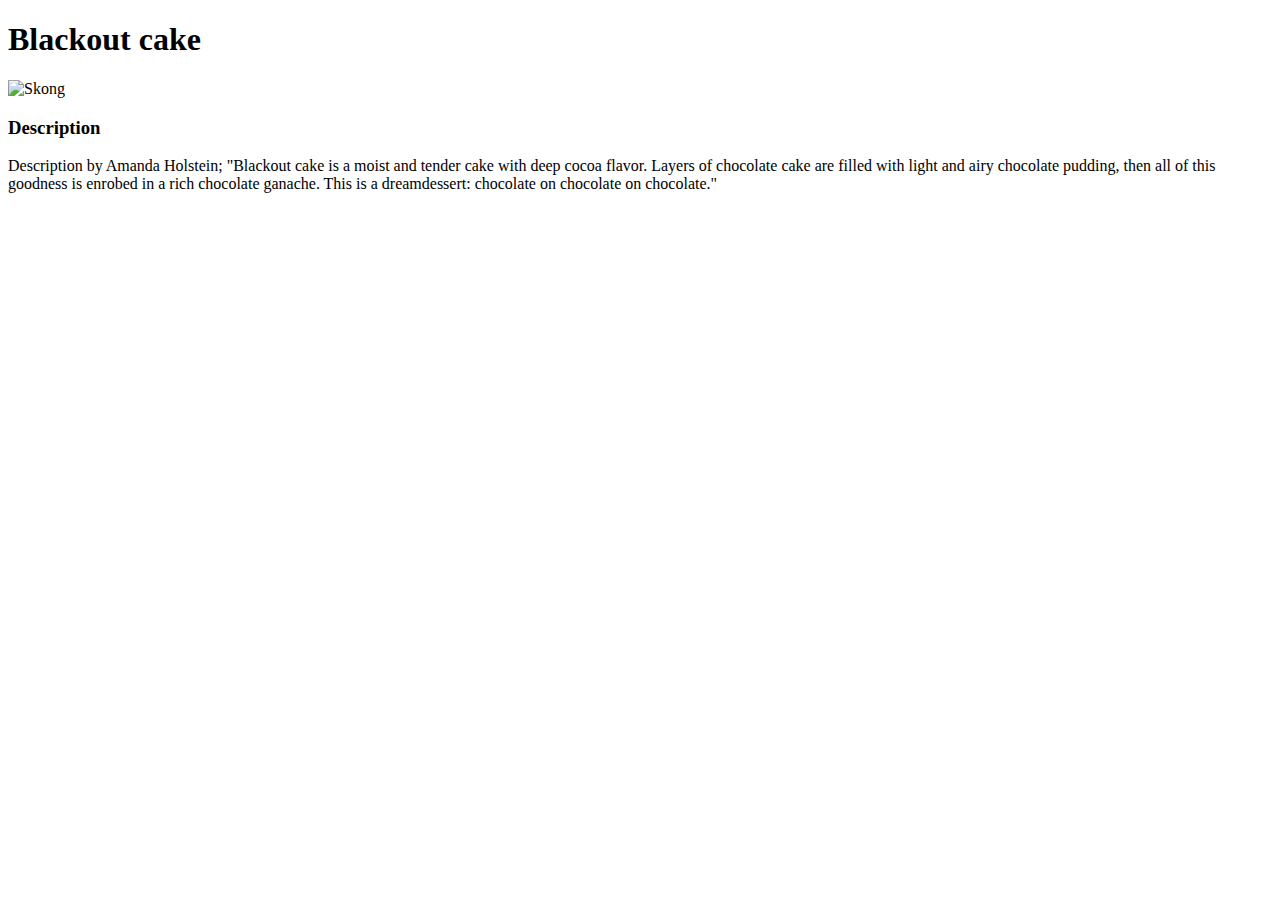
==== recipes/cake.html @ 5aab8484 "Add description for blackout cake" ====
<!DOCTYPE html>
<html lang="en">
    <head>
        <meta charset="UTF-8">
        <title>Blackout Cake</title> <!--Brooklyn blackout cake skong-->
    </head>

    <body>
        <h1>Blackout cake</h1>
        <img src="https://assets.bonappetit.com/photos/59c924da3b3bf713cb63808a/1:1/w_1920,c_limit/1017%20WEB%20WEEK1068.jpg" alt="Skong" width="" height="">

        <h3>Description</h3>
        <p>Description by Amanda Holstein; "Blackout cake is a moist and tender cake with deep cocoa flavor. Layers of chocolate cake are filled with light and airy chocolate pudding, then all of this goodness is enrobed in a rich chocolate ganache. This is a dreamdessert: chocolate on chocolate on chocolate."</p>
    </body>
</html>
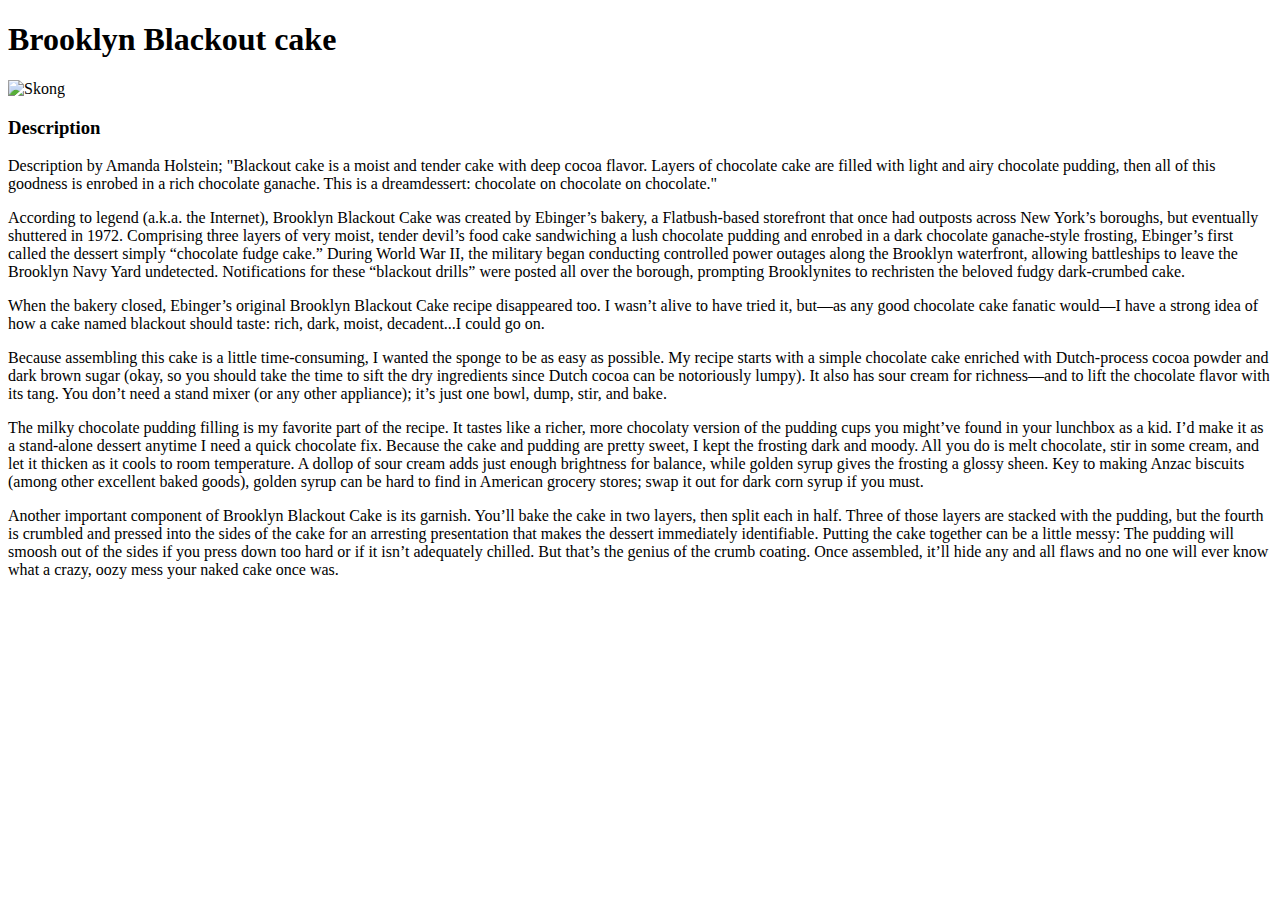
==== commit 4a867f4e: "Extend description for cake" ====
--- a/recipes/cake.html
+++ b/recipes/cake.html
@@ -2,14 +2,24 @@
 <html lang="en">
     <head>
         <meta charset="UTF-8">
-        <title>Blackout Cake</title> <!--Brooklyn blackout cake skong-->
+        <title>Brooklyn Blackout Cake</title> <!--Brooklyn blackout cake skong-->
     </head>
 
     <body>
-        <h1>Blackout cake</h1>
+        <h1>Brooklyn Blackout cake</h1>
         <img src="https://assets.bonappetit.com/photos/59c924da3b3bf713cb63808a/1:1/w_1920,c_limit/1017%20WEB%20WEEK1068.jpg" alt="Skong" width="" height="">
 
         <h3>Description</h3>
-        <p>Description by Amanda Holstein; "Blackout cake is a moist and tender cake with deep cocoa flavor. Layers of chocolate cake are filled with light and airy chocolate pudding, then all of this goodness is enrobed in a rich chocolate ganache. This is a dreamdessert: chocolate on chocolate on chocolate."</p>
+        <p>     Description by Amanda Holstein; "Blackout cake is a moist and tender cake with deep cocoa flavor. Layers of chocolate cake are filled with light and airy chocolate pudding, then all of this goodness is enrobed in a rich chocolate ganache. This is a dreamdessert: chocolate on chocolate on chocolate."</p>
+
+        <p>According to legend (a.k.a. the Internet), Brooklyn Blackout Cake was created by Ebinger’s bakery, a Flatbush-based storefront that once had outposts across New York’s boroughs, but eventually shuttered in 1972. Comprising three layers of very moist, tender devil’s food cake sandwiching a lush chocolate pudding and enrobed in a dark chocolate ganache-style frosting, Ebinger’s first called the dessert simply “chocolate fudge cake.” During World War II, the military began conducting controlled power outages along the Brooklyn waterfront, allowing battleships to leave the Brooklyn Navy Yard undetected. Notifications for these “blackout drills” were posted all over the borough, prompting Brooklynites to rechristen the beloved fudgy dark-crumbed cake.</p>
+
+        <p>When the bakery closed, Ebinger’s original Brooklyn Blackout Cake recipe disappeared too. I wasn’t alive to have tried it, but—as any good chocolate cake fanatic would—I have a strong idea of how a cake named blackout should taste: rich, dark, moist, decadent...I could go on.</p>
+
+        <p>Because assembling this cake is a little time-consuming, I wanted the sponge to be as easy as possible. My recipe starts with a simple chocolate cake enriched with Dutch-process cocoa powder and dark brown sugar (okay, so you should take the time to sift the dry ingredients since Dutch cocoa can be notoriously lumpy). It also has sour cream for richness—and to lift the chocolate flavor with its tang. You don’t need a stand mixer (or any other appliance); it’s just one bowl, dump, stir, and bake.</p>
+
+        <p>The milky chocolate pudding filling is my favorite part of the recipe. It tastes like a richer, more chocolaty version of the pudding cups you might’ve found in your lunchbox as a kid. I’d make it as a stand-alone dessert anytime I need a quick chocolate fix. Because the cake and pudding are pretty sweet, I kept the frosting dark and moody. All you do is melt chocolate, stir in some cream, and let it thicken as it cools to room temperature. A dollop of sour cream adds just enough brightness for balance, while golden syrup gives the frosting a glossy sheen. Key to making Anzac biscuits (among other excellent baked goods), golden syrup can be hard to find in American grocery stores; swap it out for dark corn syrup if you must.</p>
+
+        <p>Another important component of Brooklyn Blackout Cake is its garnish. You’ll bake the cake in two layers, then split each in half. Three of those layers are stacked with the pudding, but the fourth is crumbled and pressed into the sides of the cake for an arresting presentation that makes the dessert immediately identifiable. Putting the cake together can be a little messy: The pudding will smoosh out of the sides if you press down too hard or if it isn’t adequately chilled. But that’s the genius of the crumb coating. Once assembled, it’ll hide any and all flaws and no one will ever know what a crazy, oozy mess your naked cake once was.</p>
     </body>
 </html>
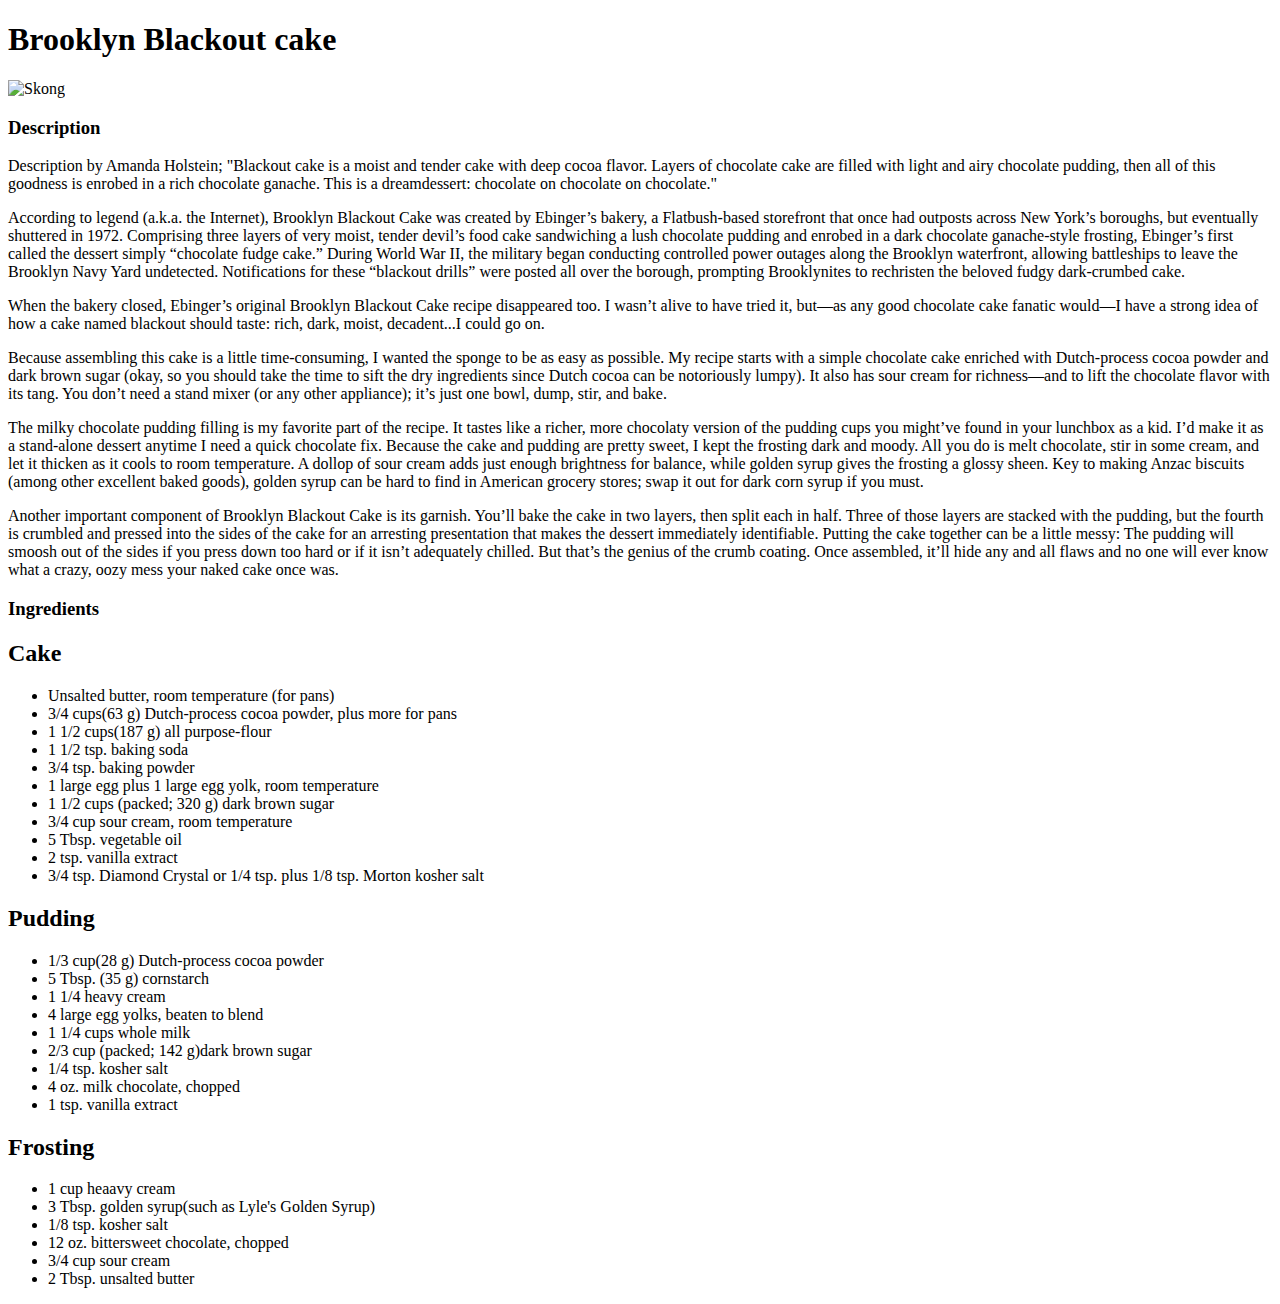
==== commit fc5f57f0: "Include cake ingredients" ====
--- a/recipes/cake.html
+++ b/recipes/cake.html
@@ -21,5 +21,45 @@
         <p>The milky chocolate pudding filling is my favorite part of the recipe. It tastes like a richer, more chocolaty version of the pudding cups you might’ve found in your lunchbox as a kid. I’d make it as a stand-alone dessert anytime I need a quick chocolate fix. Because the cake and pudding are pretty sweet, I kept the frosting dark and moody. All you do is melt chocolate, stir in some cream, and let it thicken as it cools to room temperature. A dollop of sour cream adds just enough brightness for balance, while golden syrup gives the frosting a glossy sheen. Key to making Anzac biscuits (among other excellent baked goods), golden syrup can be hard to find in American grocery stores; swap it out for dark corn syrup if you must.</p>
 
         <p>Another important component of Brooklyn Blackout Cake is its garnish. You’ll bake the cake in two layers, then split each in half. Three of those layers are stacked with the pudding, but the fourth is crumbled and pressed into the sides of the cake for an arresting presentation that makes the dessert immediately identifiable. Putting the cake together can be a little messy: The pudding will smoosh out of the sides if you press down too hard or if it isn’t adequately chilled. But that’s the genius of the crumb coating. Once assembled, it’ll hide any and all flaws and no one will ever know what a crazy, oozy mess your naked cake once was.</p>
+
+        <h3>Ingredients</h3>
+
+        <h2>Cake</h2>
+        <ul>
+            <li>Unsalted butter, room temperature (for pans)</li>
+            <li>3/4 cups(63 g) Dutch-process cocoa powder, plus more for pans</li>
+            <li>1 1/2 cups(187 g) all purpose-flour</li>
+            <li>1 1/2 tsp. baking soda</li>
+            <li>3/4 tsp. baking powder</li>
+            <li>1 large egg plus 1 large egg yolk, room temperature</li>
+            <li>1 1/2 cups (packed; 320 g) dark brown sugar</li>
+            <li>3/4 cup sour cream, room temperature</li>
+            <li>5 Tbsp. vegetable oil</li>
+            <li>2 tsp. vanilla extract</li>
+            <li>3/4 tsp. Diamond Crystal or 1/4 tsp. plus 1/8 tsp. Morton kosher salt</li>
+        </ul>
+
+        <h2>Pudding</h2>
+        <ul>
+            <li>1/3 cup(28 g) Dutch-process cocoa powder</li>
+            <li>5 Tbsp. (35 g) cornstarch</li>
+            <li>1 1/4 heavy cream</li>
+            <li>4 large egg yolks, beaten to blend</li>
+            <li>1 1/4 cups whole milk</li>
+            <li>2/3 cup (packed; 142 g)dark brown sugar</li>
+            <li>1/4 tsp. kosher salt</li>
+            <li>4 oz. milk chocolate, chopped</li>
+            <li>1 tsp. vanilla extract</li>
+        </ul>
+
+        <h2>Frosting</h2>
+        <ul>
+            <li>1 cup heaavy cream</li>
+            <li>3 Tbsp. golden syrup(such as Lyle's Golden Syrup)</li>
+            <li>1/8 tsp. kosher salt</li>
+            <li>12 oz. bittersweet chocolate, chopped</li>
+            <li>3/4 cup sour cream</li>
+            <li>2 Tbsp. unsalted butter</li>
+        </ul>
     </body>
 </html>
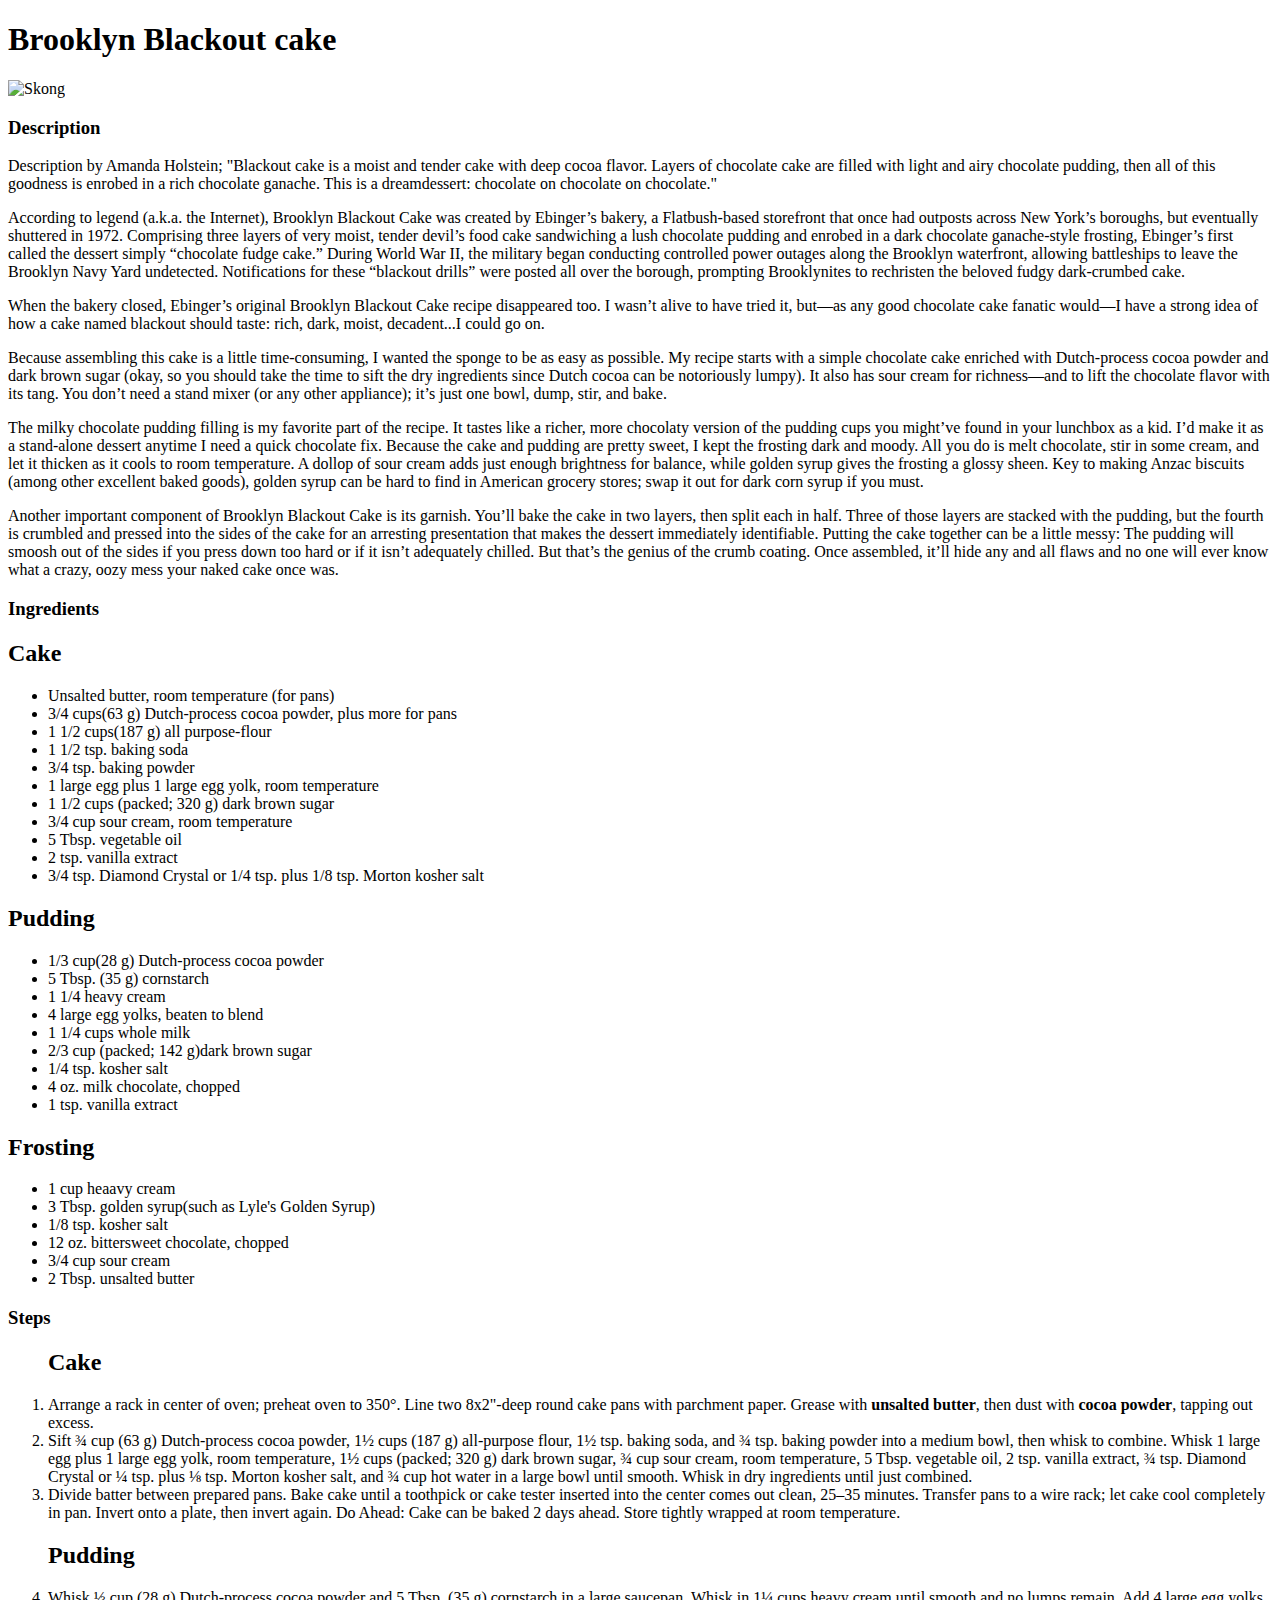
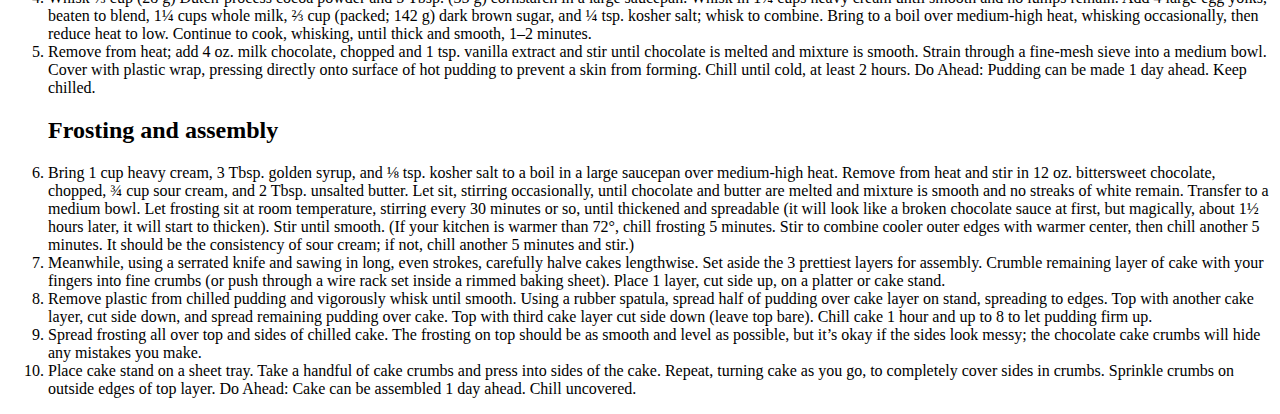
==== commit adf0d63d: "Include steps for cake" ====
--- a/recipes/cake.html
+++ b/recipes/cake.html
@@ -61,5 +61,33 @@
             <li>3/4 cup sour cream</li>
             <li>2 Tbsp. unsalted butter</li>
         </ul>
+
+
+        <h3>Steps</h3>
+        
+        <ol>
+            <h2>Cake</h2>
+            <li>Arrange a rack in center of oven; preheat oven to 350°. Line two 8x2"-deep round cake pans with parchment paper. Grease with <strong>unsalted butter</strong>, then dust with <strong>cocoa powder</strong>, tapping out excess.</li>
+            <li>Sift ¾ cup (63 g) Dutch-process cocoa powder, 1½ cups (187 g) all-purpose flour, 1½ tsp. baking soda, and ¾ tsp. baking powder into a medium bowl, then whisk to combine. Whisk 1 large egg plus 1 large egg yolk, room temperature, 1½ cups (packed; 320 g) dark brown sugar, ¾ cup sour cream, room temperature, 5 Tbsp. vegetable oil, 2 tsp. vanilla extract, ¾ tsp. Diamond Crystal or ¼ tsp. plus ⅛ tsp. Morton kosher salt, and ¾ cup hot water in a large bowl until smooth. Whisk in dry ingredients until just combined.</li>
+            <li>Divide batter between prepared pans. Bake cake until a toothpick or cake tester inserted into the center comes out clean, 25–35 minutes. Transfer pans to a wire rack; let cake cool completely in pan. Invert onto a plate, then invert again.
+                Do Ahead: Cake can be baked 2 days ahead. Store tightly wrapped at room temperature.
+            </li>
+            
+            <h2>Pudding</h2>
+            <li>Whisk ⅓ cup (28 g) Dutch-process cocoa powder and 5 Tbsp. (35 g) cornstarch in a large saucepan. Whisk in 1¼ cups heavy cream until smooth and no lumps remain. Add 4 large egg yolks, beaten to blend, 1¼ cups whole milk, ⅔ cup (packed; 142 g) dark brown sugar, and ¼ tsp. kosher salt; whisk to combine. Bring to a boil over medium-high heat, whisking occasionally, then reduce heat to low. Continue to cook, whisking, until thick and smooth, 1–2 minutes.</li>
+            <li>Remove from heat; add 4 oz. milk chocolate, chopped and 1 tsp. vanilla extract and stir until chocolate is melted and mixture is smooth. Strain through a fine-mesh sieve into a medium bowl. Cover with plastic wrap, pressing directly onto surface of hot pudding to prevent a skin from forming. Chill until cold, at least 2 hours.
+
+                Do Ahead: Pudding can be made 1 day ahead. Keep chilled.</li>
+            
+            <h2>Frosting and assembly</h2>
+            <li>Bring 1 cup heavy cream, 3 Tbsp. golden syrup, and ⅛ tsp. kosher salt to a boil in a large saucepan over medium-high heat. Remove from heat and stir in 12 oz. bittersweet chocolate, chopped, ¾ cup sour cream, and 2 Tbsp. unsalted butter. Let sit, stirring occasionally, until chocolate and butter are melted and mixture is smooth and no streaks of white remain. Transfer to a medium bowl. Let frosting sit at room temperature, stirring every 30 minutes or so, until thickened and spreadable (it will look like a broken chocolate sauce at first, but magically, about 1½ hours later, it will start to thicken). Stir until smooth. (If your kitchen is warmer than 72°, chill frosting 5 minutes. Stir to combine cooler outer edges with warmer center, then chill another 5 minutes. It should be the consistency of sour cream; if not, chill another 5 minutes and stir.)</li>
+
+            <li>Meanwhile, using a serrated knife and sawing in long, even strokes, carefully halve cakes lengthwise. Set aside the 3 prettiest layers for assembly. Crumble remaining layer of cake with your fingers into fine crumbs (or push through a wire rack set inside a rimmed baking sheet). Place 1 layer, cut side up, on a platter or cake stand.</li>
+            <li>Remove plastic from chilled pudding and vigorously whisk until smooth. Using a rubber spatula, spread half of pudding over cake layer on stand, spreading to edges. Top with another cake layer, cut side down, and spread remaining pudding over cake. Top with third cake layer cut side down (leave top bare). Chill cake 1 hour and up to 8 to let pudding firm up.</li>
+            <li>Spread frosting all over top and sides of chilled cake. The frosting on top should be as smooth and level as possible, but it’s okay if the sides look messy; the chocolate cake crumbs will hide any mistakes you make.</li>
+            <li>Place cake stand on a sheet tray. Take a handful of cake crumbs and press into sides of the cake. Repeat, turning cake as you go, to completely cover sides in crumbs. Sprinkle crumbs on outside edges of top layer.
+
+                Do Ahead: Cake can be assembled 1 day ahead. Chill uncovered.</li>
+        </ol>
     </body>
 </html>
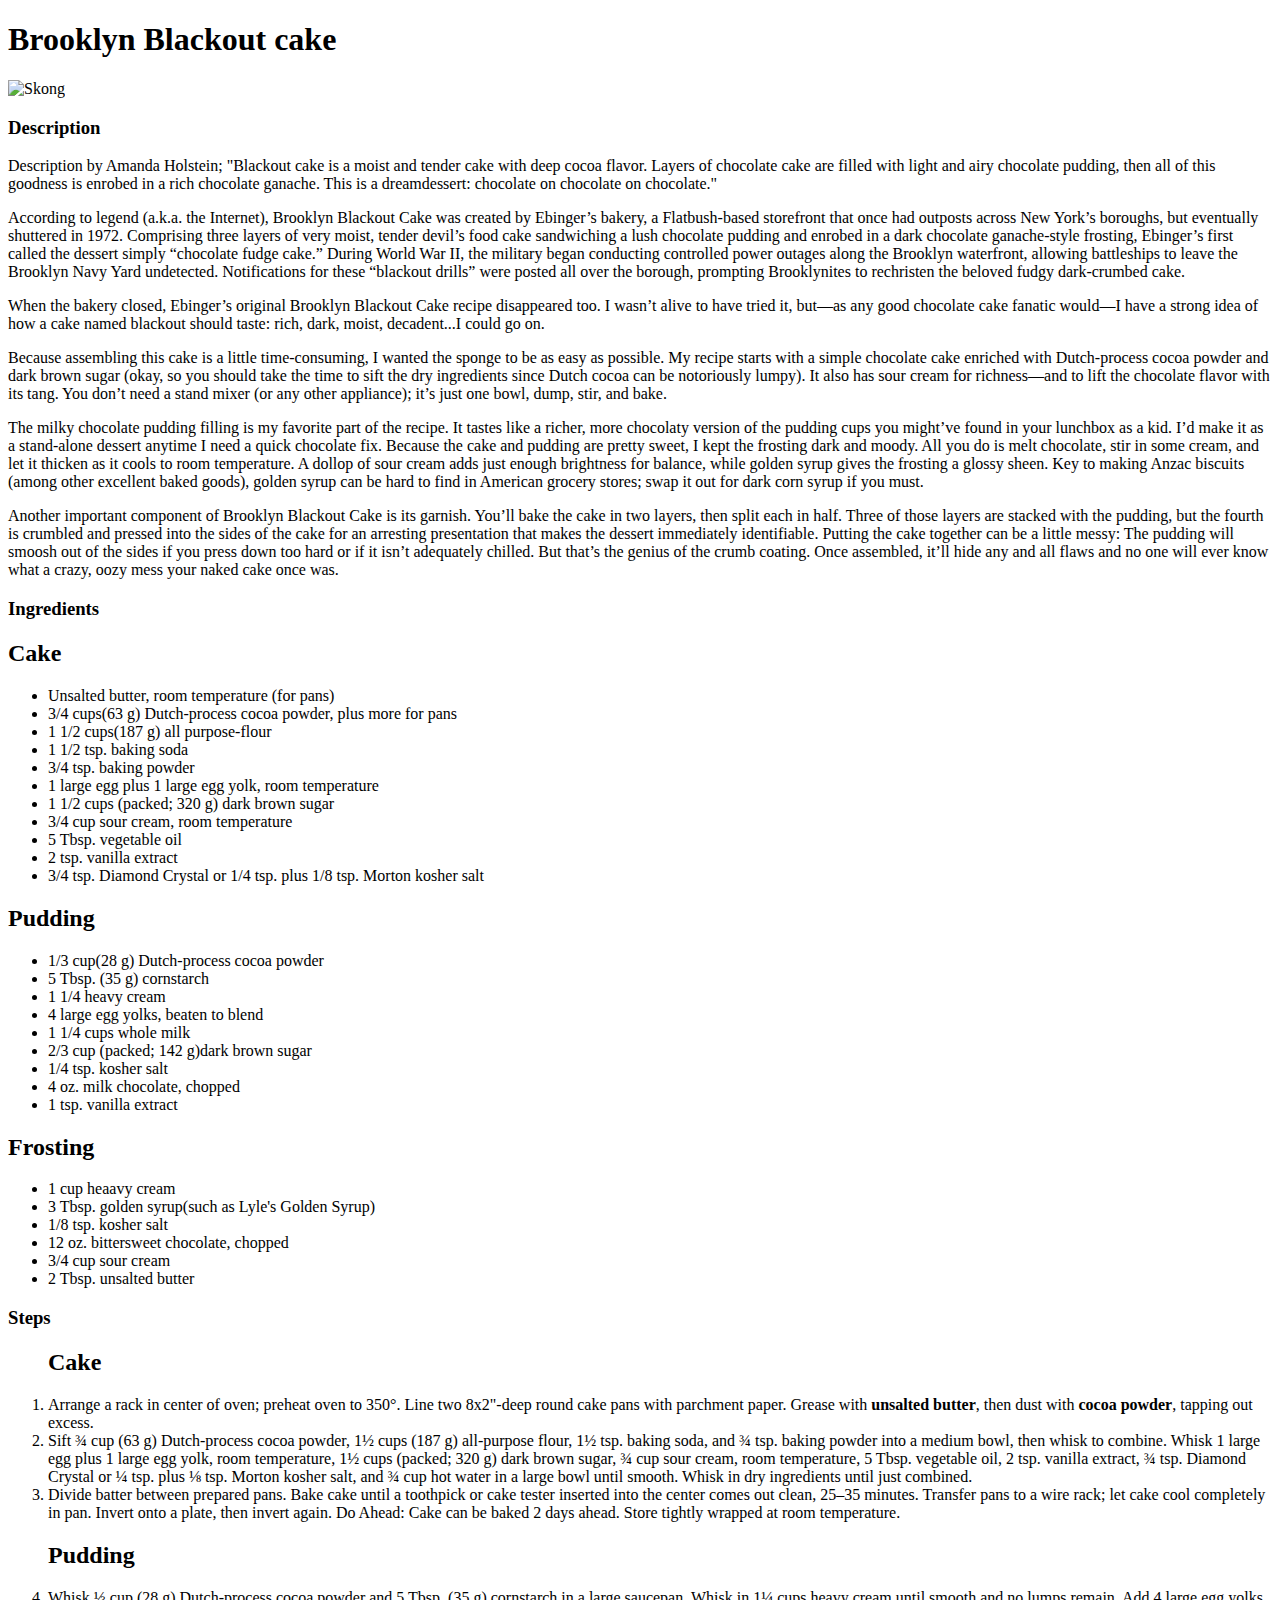
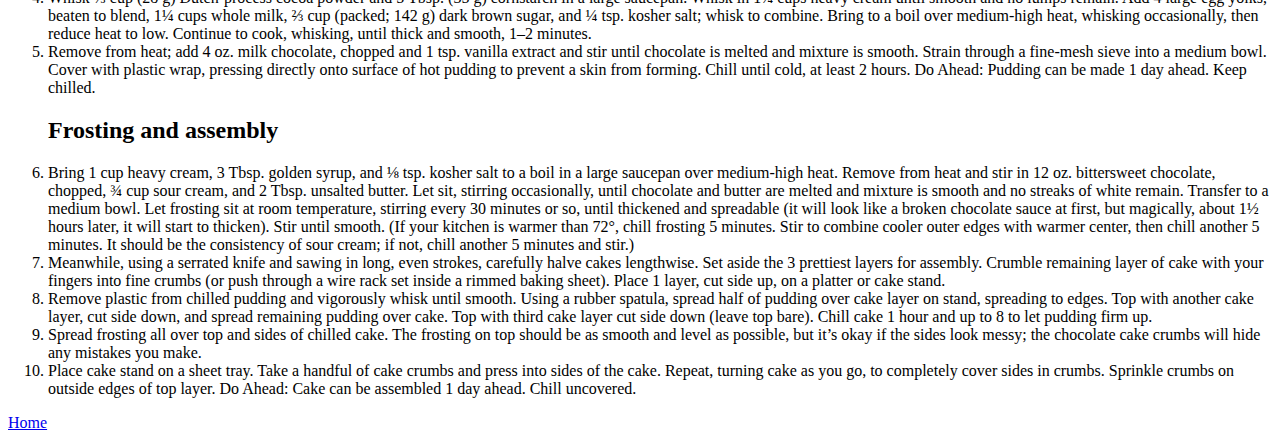
==== commit b32a349a: "Connect cake to home" ====
--- a/recipes/cake.html
+++ b/recipes/cake.html
@@ -89,5 +89,7 @@
 
                 Do Ahead: Cake can be assembled 1 day ahead. Chill uncovered.</li>
         </ol>
+
+        <a href="../index.html">Home</a>
     </body>
 </html>
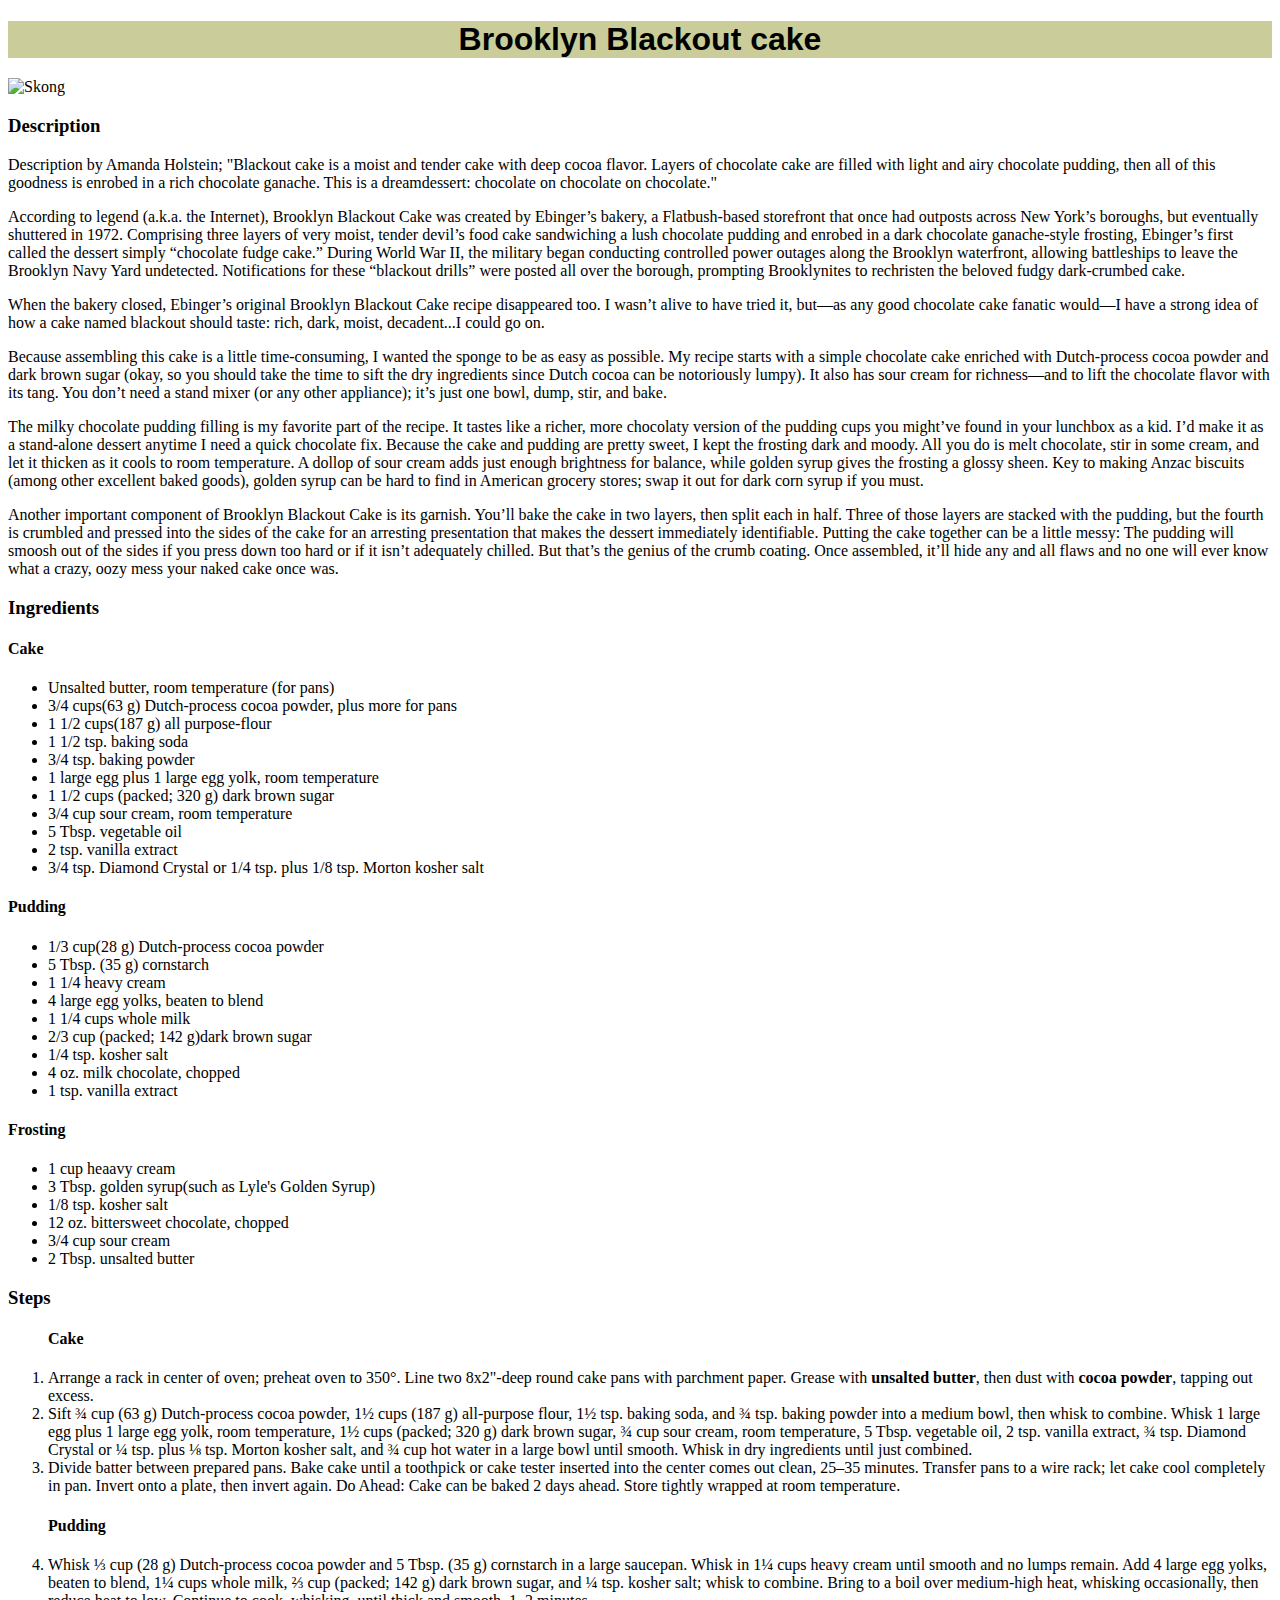
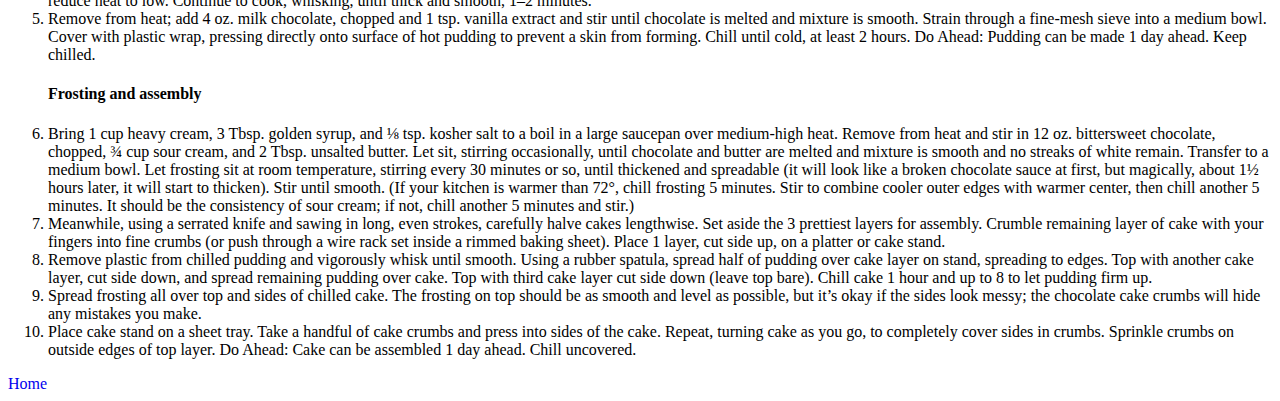
==== commit c163106d: "Fix cake heading" ====
--- a/recipes/cake.html
+++ b/recipes/cake.html
@@ -3,6 +3,7 @@
     <head>
         <meta charset="UTF-8">
         <title>Brooklyn Blackout Cake</title> <!--Brooklyn blackout cake skong-->
+        <link rel="stylesheet" href="../style/styles.css">
     </head>
 
     <body>
@@ -24,7 +25,7 @@
 
         <h3>Ingredients</h3>
 
-        <h2>Cake</h2>
+        <h4>Cake</h4>
         <ul>
             <li>Unsalted butter, room temperature (for pans)</li>
             <li>3/4 cups(63 g) Dutch-process cocoa powder, plus more for pans</li>
@@ -39,7 +40,7 @@
             <li>3/4 tsp. Diamond Crystal or 1/4 tsp. plus 1/8 tsp. Morton kosher salt</li>
         </ul>
 
-        <h2>Pudding</h2>
+        <h4>Pudding</h4>
         <ul>
             <li>1/3 cup(28 g) Dutch-process cocoa powder</li>
             <li>5 Tbsp. (35 g) cornstarch</li>
@@ -52,7 +53,7 @@
             <li>1 tsp. vanilla extract</li>
         </ul>
 
-        <h2>Frosting</h2>
+        <h4>Frosting</h4>
         <ul>
             <li>1 cup heaavy cream</li>
             <li>3 Tbsp. golden syrup(such as Lyle's Golden Syrup)</li>
@@ -66,20 +67,20 @@
         <h3>Steps</h3>
         
         <ol>
-            <h2>Cake</h2>
+            <h4>Cake</h4>
             <li>Arrange a rack in center of oven; preheat oven to 350°. Line two 8x2"-deep round cake pans with parchment paper. Grease with <strong>unsalted butter</strong>, then dust with <strong>cocoa powder</strong>, tapping out excess.</li>
             <li>Sift ¾ cup (63 g) Dutch-process cocoa powder, 1½ cups (187 g) all-purpose flour, 1½ tsp. baking soda, and ¾ tsp. baking powder into a medium bowl, then whisk to combine. Whisk 1 large egg plus 1 large egg yolk, room temperature, 1½ cups (packed; 320 g) dark brown sugar, ¾ cup sour cream, room temperature, 5 Tbsp. vegetable oil, 2 tsp. vanilla extract, ¾ tsp. Diamond Crystal or ¼ tsp. plus ⅛ tsp. Morton kosher salt, and ¾ cup hot water in a large bowl until smooth. Whisk in dry ingredients until just combined.</li>
             <li>Divide batter between prepared pans. Bake cake until a toothpick or cake tester inserted into the center comes out clean, 25–35 minutes. Transfer pans to a wire rack; let cake cool completely in pan. Invert onto a plate, then invert again.
                 Do Ahead: Cake can be baked 2 days ahead. Store tightly wrapped at room temperature.
             </li>
             
-            <h2>Pudding</h2>
+            <h4>Pudding</h4>
             <li>Whisk ⅓ cup (28 g) Dutch-process cocoa powder and 5 Tbsp. (35 g) cornstarch in a large saucepan. Whisk in 1¼ cups heavy cream until smooth and no lumps remain. Add 4 large egg yolks, beaten to blend, 1¼ cups whole milk, ⅔ cup (packed; 142 g) dark brown sugar, and ¼ tsp. kosher salt; whisk to combine. Bring to a boil over medium-high heat, whisking occasionally, then reduce heat to low. Continue to cook, whisking, until thick and smooth, 1–2 minutes.</li>
             <li>Remove from heat; add 4 oz. milk chocolate, chopped and 1 tsp. vanilla extract and stir until chocolate is melted and mixture is smooth. Strain through a fine-mesh sieve into a medium bowl. Cover with plastic wrap, pressing directly onto surface of hot pudding to prevent a skin from forming. Chill until cold, at least 2 hours.
 
                 Do Ahead: Pudding can be made 1 day ahead. Keep chilled.</li>
             
-            <h2>Frosting and assembly</h2>
+            <h4>Frosting and assembly</h4>
             <li>Bring 1 cup heavy cream, 3 Tbsp. golden syrup, and ⅛ tsp. kosher salt to a boil in a large saucepan over medium-high heat. Remove from heat and stir in 12 oz. bittersweet chocolate, chopped, ¾ cup sour cream, and 2 Tbsp. unsalted butter. Let sit, stirring occasionally, until chocolate and butter are melted and mixture is smooth and no streaks of white remain. Transfer to a medium bowl. Let frosting sit at room temperature, stirring every 30 minutes or so, until thickened and spreadable (it will look like a broken chocolate sauce at first, but magically, about 1½ hours later, it will start to thicken). Stir until smooth. (If your kitchen is warmer than 72°, chill frosting 5 minutes. Stir to combine cooler outer edges with warmer center, then chill another 5 minutes. It should be the consistency of sour cream; if not, chill another 5 minutes and stir.)</li>
 
             <li>Meanwhile, using a serrated knife and sawing in long, even strokes, carefully halve cakes lengthwise. Set aside the 3 prettiest layers for assembly. Crumble remaining layer of cake with your fingers into fine crumbs (or push through a wire rack set inside a rimmed baking sheet). Place 1 layer, cut side up, on a platter or cake stand.</li>
--- a/style/styles.css
+++ b/style/styles.css
@@ -0,0 +1,28 @@
+
+
+h1 {
+    background-color:#cacd99;
+    font-family:Verdana, Geneva, Tahoma, sans-serif;
+    font-weight:bolder;
+    text-align: center;
+    margin-bottom: 20px;
+}
+
+a {
+    text-decoration: none;
+}
+
+.homelist {
+    list-style-type: none;
+    text-align:center;
+    font-size: 17px;
+    color: brown;
+    font-weight:bold;
+    font-family:Verdana, Geneva, Tahoma, sans-serif;
+    background-color: #98c585;
+    
+}
+
+.homelist li {
+    margin-bottom:20px;
+}
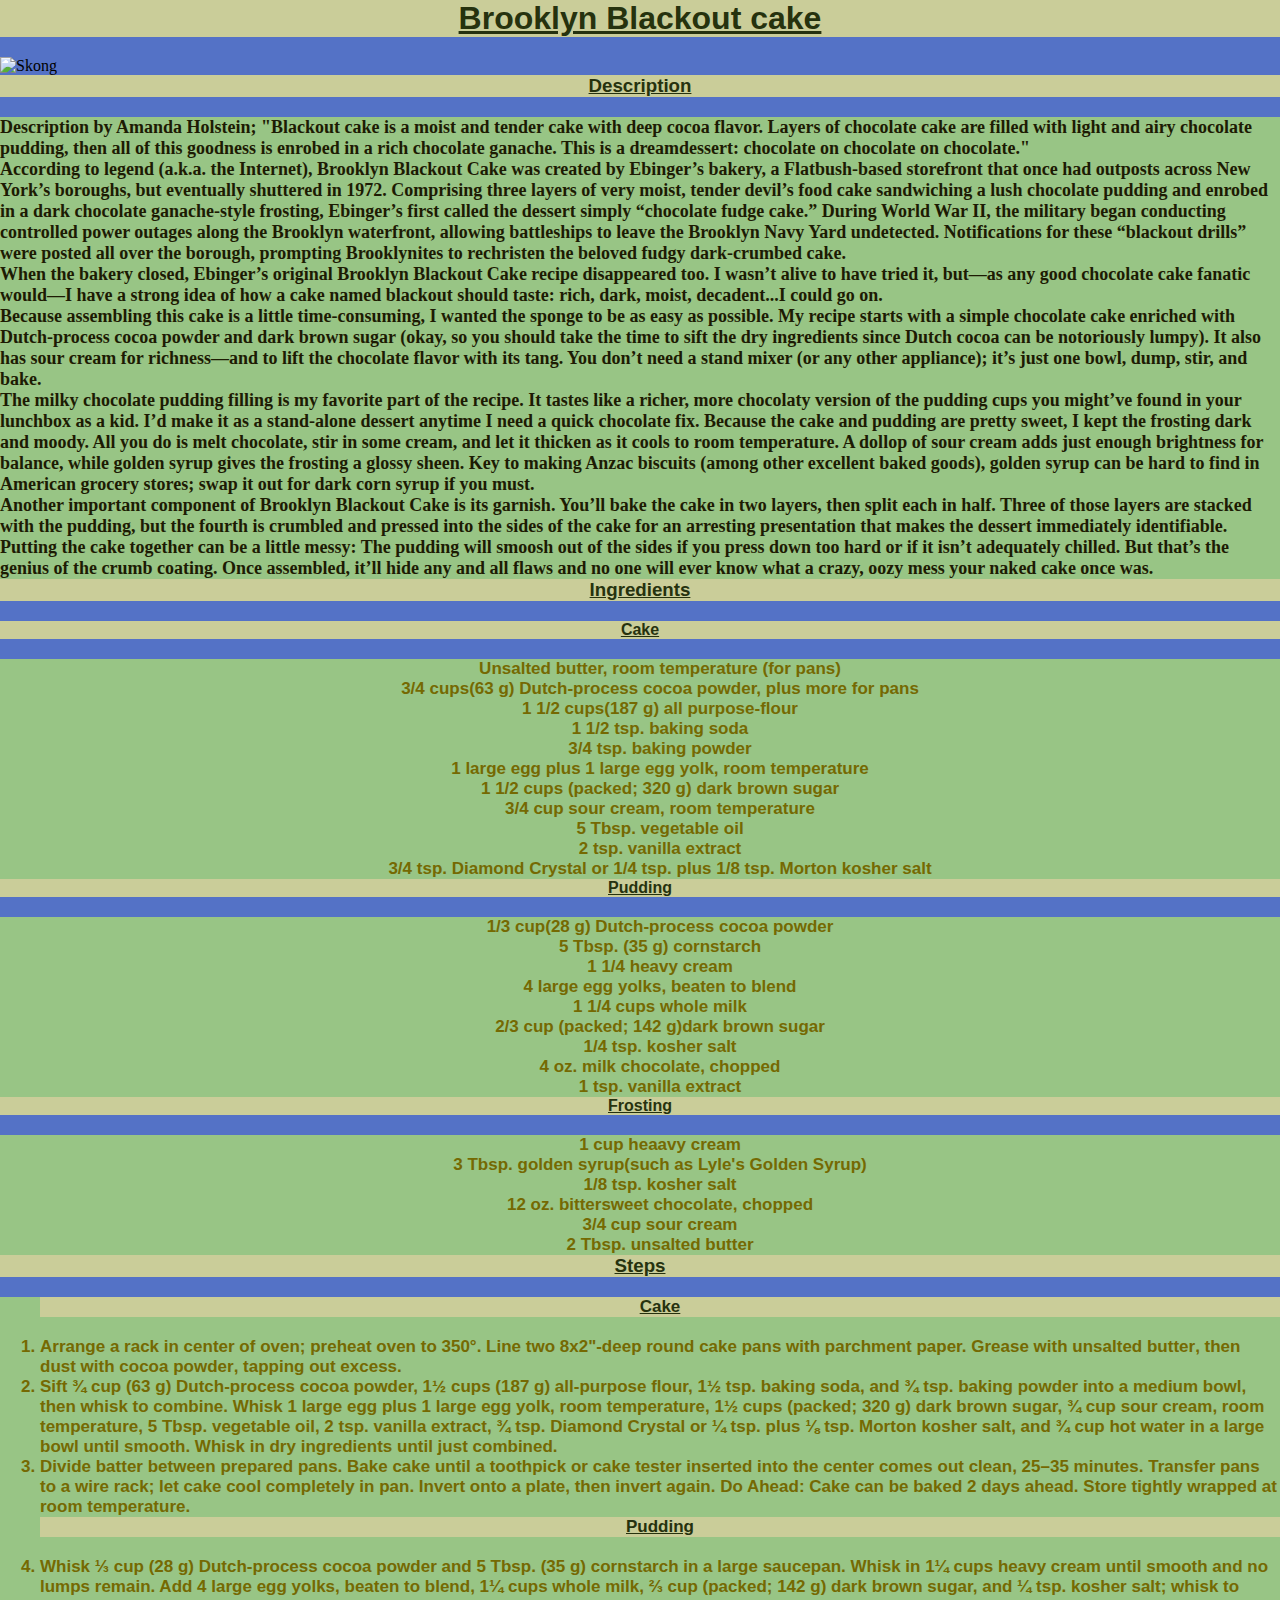
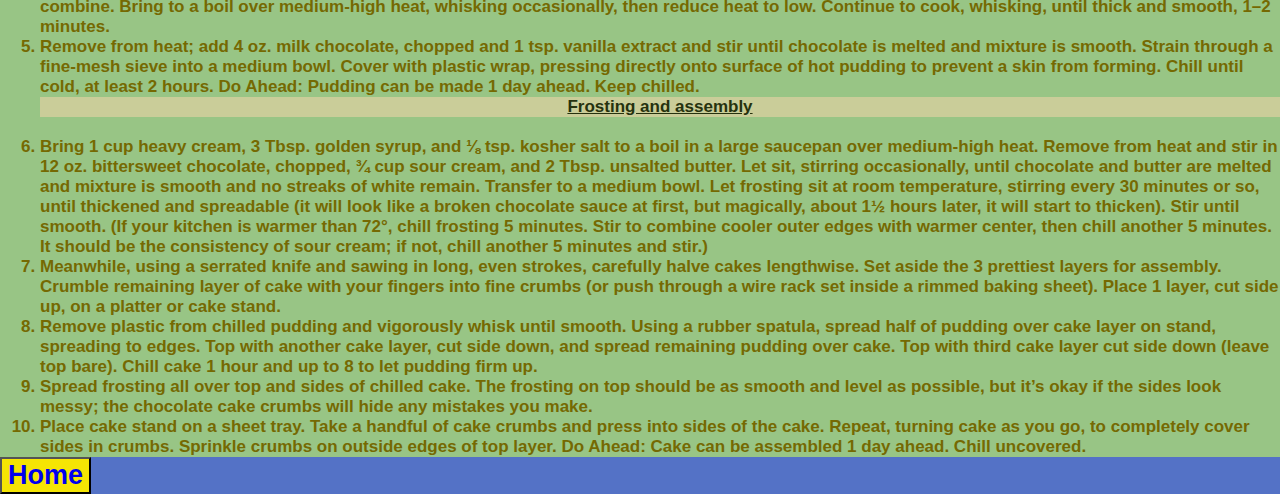
==== commit af93486e: "Style more fonts and stuff" ====
--- a/recipes/cake.html
+++ b/recipes/cake.html
@@ -91,6 +91,6 @@
                 Do Ahead: Cake can be assembled 1 day ahead. Chill uncovered.</li>
         </ol>
 
-        <a href="../index.html">Home</a>
+        <button><a href="../index.html">Home</a></button>
     </body>
 </html>
--- a/style/styles.css
+++ b/style/styles.css
@@ -1,28 +1,58 @@
+* {
+    margin: 0;
+    /* border: 1px solid brown; */
+}
 
+html {
+    background-color: #5472c6;
+}
 
-h1 {
+h1, h2, h3, h4 {
     background-color:#cacd99;
     font-family:Verdana, Geneva, Tahoma, sans-serif;
     font-weight:bolder;
     text-align: center;
     margin-bottom: 20px;
+    text-decoration: underline;
+    color: #26320e;
 }
 
 a {
     text-decoration: none;
 }
 
-.homelist {
+ul {
     list-style-type: none;
     text-align:center;
+}
+
+ul, ol {
     font-size: 17px;
-    color: brown;
+    color: rgb(117, 105, 2);
     font-weight:bold;
     font-family:Verdana, Geneva, Tahoma, sans-serif;
     background-color: #98c585;
-    
 }
 
 .homelist li {
     margin-bottom:20px;
 }
+
+img {
+    width: 400px;
+    height: auto;
+}
+
+button {
+    background-color: #f5e504;
+    font-weight: bolder;
+    font-size:27px;
+    
+}
+
+p {
+    font-size: 18px;
+    font-weight: bold;
+    color: rgb(29, 27, 3);
+    background-color: #98c585;
+}
